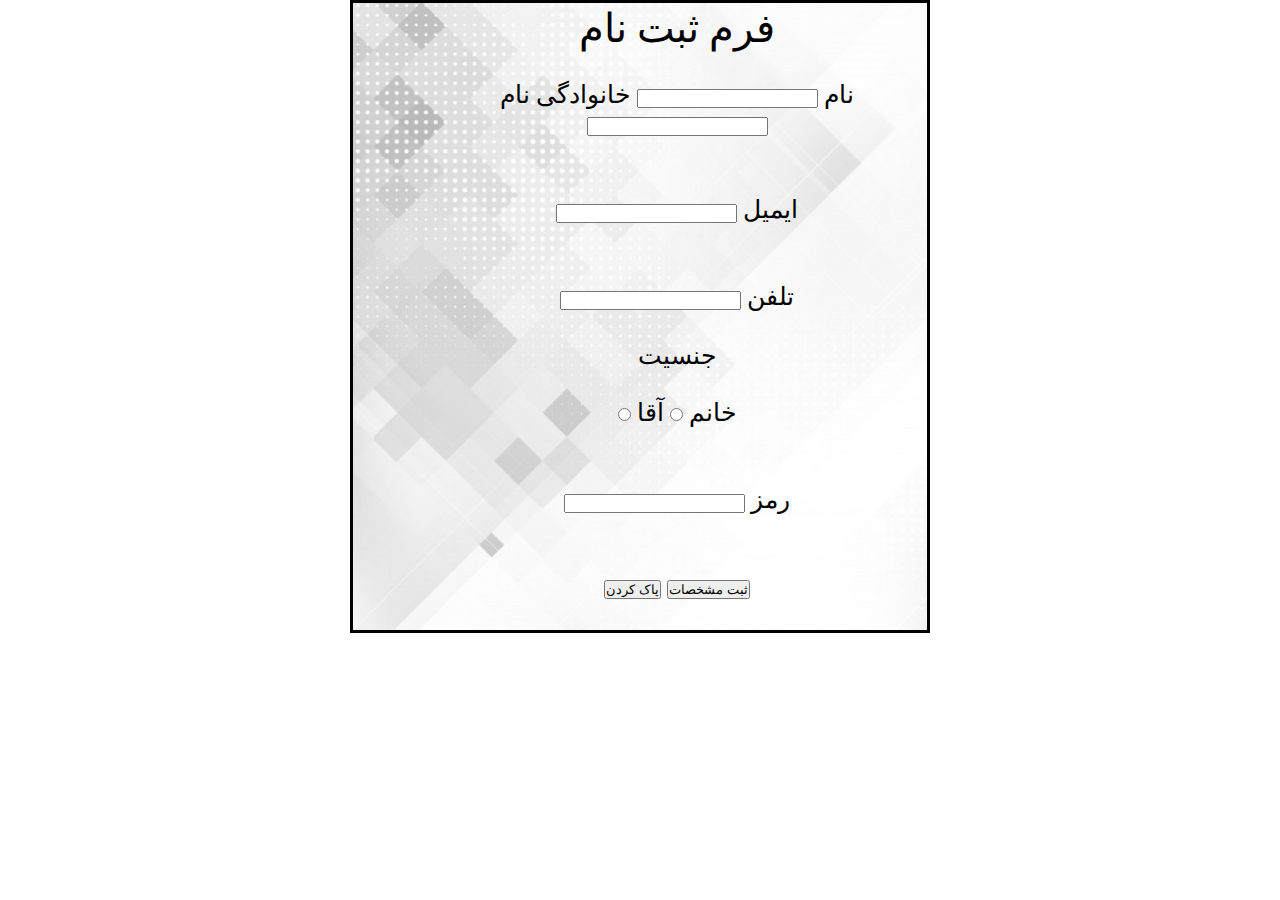
==== signup.html @ 3885783c "t1_practice" ====
<!DOCTYPE html>
<html lang="en">
<head>
    <meta charset="UTF-8">
    <title>sign up form</title>
    <link rel="stylesheet" href="signup.css">
</head>
<body>
<div class="form">

    <table width="500">
        <tr>
            <td>
                <p class="tagp">فرم ثبت نام </p>
                <p>&nbsp;</p>
                <p>
                    <label>نام</label>
                    <input type="text">
                    <label>خانوادگی نام</label>
                    <input type="text">
                </p>
                <p>&nbsp; </p>

            </td>
        </tr>

        <tr>
            <td><p>&nbsp;</p>
                <p>
                    <label>ایمیل</label>
                    <input type="email">
                </p>
                <p>&nbsp; </p>
            </td>
        </tr>
        <tr>
            <td>
                <p>&nbsp;</p>
                <p>
                    <label>تلفن</label>
                    <input type="tel">
                </p>
                <p>&nbsp; </p>
            </td>
        </tr>
        <tr>
            <td>
                <p>جنسیت </p>
                <p>&nbsp;</p>
                <p>
                    <label>خانم</label>
                    <input type="radio">
                    <label>آقا</label>
                    <input type="radio">
                </p>
                <p>&nbsp; </p>

            </td>
        </tr>
        <tr>
            <td><p>&nbsp;</p>
                <p>
                    <label> رمز</label>
                    <input type="password">
                </p>
                <p>&nbsp; </p>
            </td>
        </tr>
        <tr>
            <td>
                <p>
                <p>&nbsp;</p>
                <input type="submit" value="ثبت مشخصات">
                <input type="reset" value="پاک کردن">
                <p>&nbsp;</p>
                </p>
            </td>
        </tr>
    </table>
</div>
</body>
</html>
---- signup.css ----
* {
    margin: 0px;
    padding: 0px;
    box-sizing: border-box;
}

body {
    border: 3px solid black;
    height: auto;
    width: 580px;
    margin: auto;
}

.form {
    align: center;
    text-align: center;
    direction: rtl;
    background-image: url("bg.jpg");
    background-position: center;
    background-repeat: no-repeat;
    background-size: cover;
    font-size:25px;
    font-family: "B Nazanin";
}

.tagp{
    font-size: 40px;
    font-family: "B Nazanin";


}
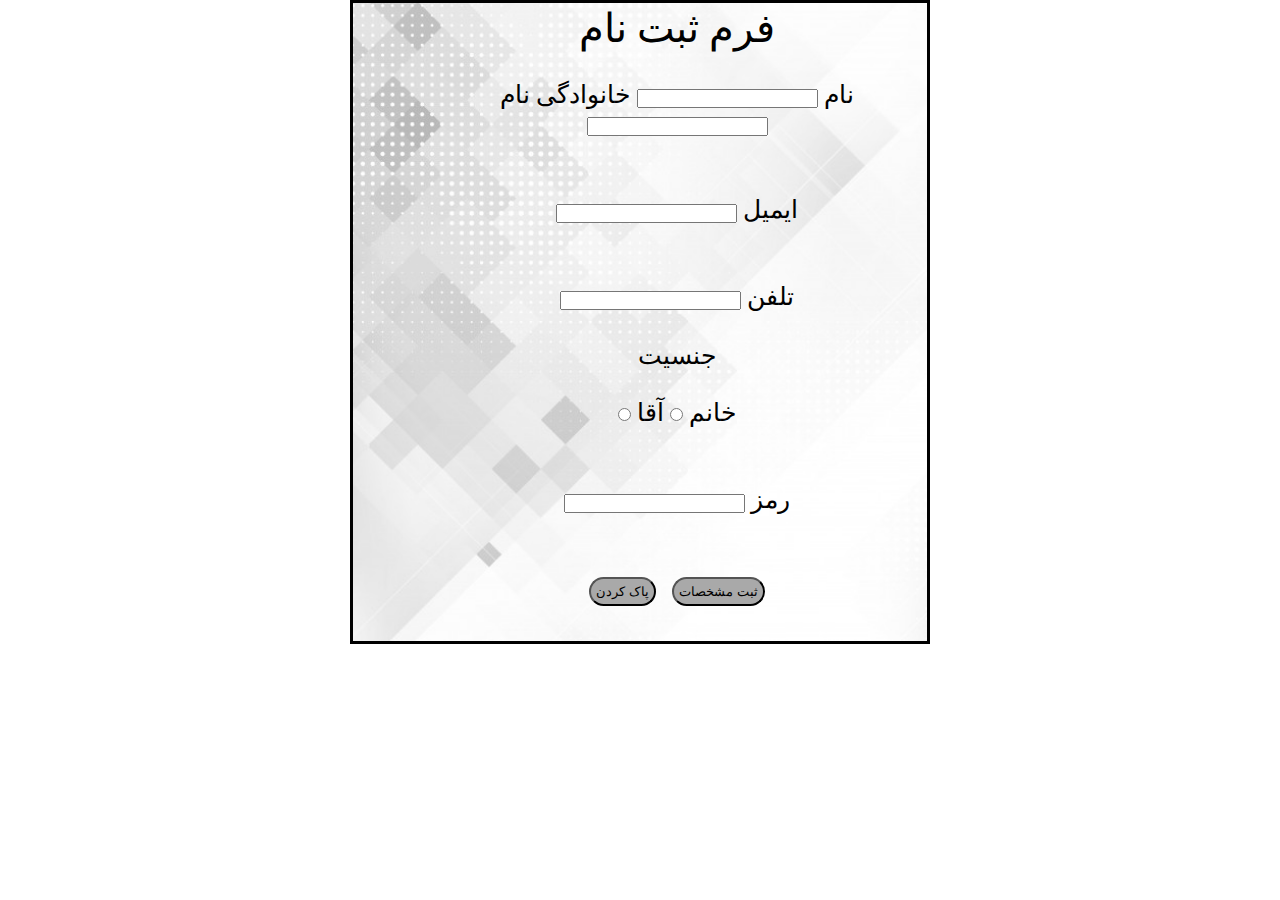
==== commit 56e7945b: "Update css" ====
--- a/signup.html
+++ b/signup.html
@@ -3,7 +3,7 @@
 <head>
     <meta charset="UTF-8">
     <title>sign up form</title>
-    <link rel="stylesheet" href="signup.css">
+    <link rel="stylesheet" href="style-signup.css">
 </head>
 <body>
 <div class="form">
@@ -70,8 +70,8 @@
             <td>
                 <p>
                 <p>&nbsp;</p>
-                <input type="submit" value="ثبت مشخصات">
-                <input type="reset" value="پاک کردن">
+                <input class="button" type="submit" value="ثبت مشخصات">
+                <input class="button" type="reset" value="پاک کردن">
                 <p>&nbsp;</p>
                 </p>
             </td>
--- a/style-signup.css
+++ b/style-signup.css
@@ -0,0 +1,38 @@
+* {
+    margin: 0px;
+    padding: 0px;
+    box-sizing: border-box;
+}
+
+body {
+    border: 3px solid black;
+    height: auto;
+    width: 580px;
+    margin: auto;
+}
+
+.form {
+    align: center;
+    text-align: center;
+    direction: rtl;
+    background-image: url("bg.jpg");
+    background-position: center;
+    background-repeat: no-repeat;
+    background-size: cover;
+    font-size:25px;
+    font-family: "B Nazanin";
+}
+
+.tagp{
+    font-size: 40px;
+    font-family: "B Nazanin";
+
+
+}
+
+.button{
+    margin: 5px 5px;
+    padding: 5px 5px;
+    border-radius: 30px;
+    background-color:darkgray;
+}